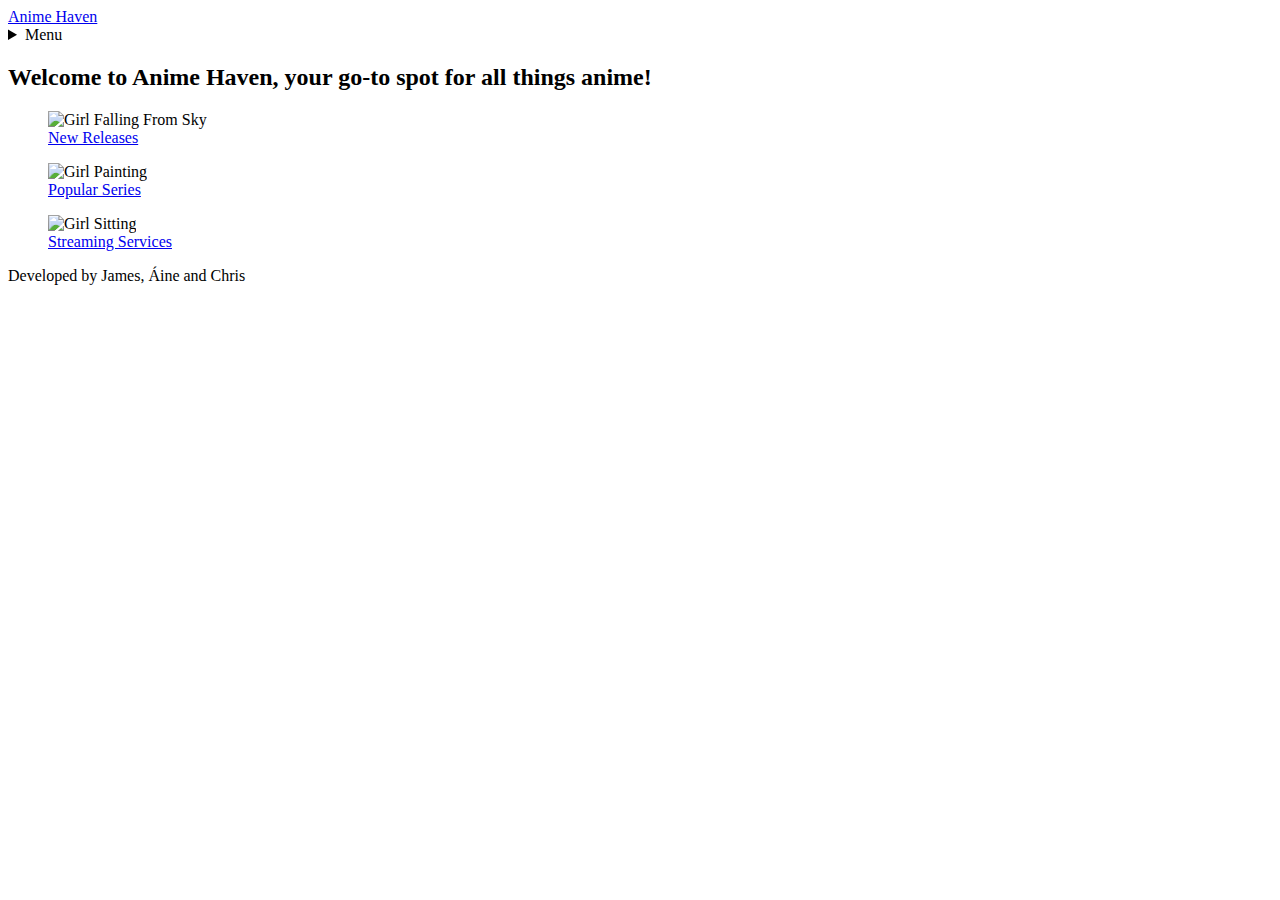
==== index.html @ 41bed05b "Add files via upload" ====
<!DOCTYPE html>
<html lang="en"> 
    <head>
      <meta charset="UTF-8">
      <meta name="viewport" content="width=device-width, initial-scale=1.0">
      <link rel="stylesheet" href="/Users/jamesobrien/Library/CloudStorage/OneDrive-TechnologicalUniversityDublin/Web Development/style.css">
      <title>Anime Haven</title>
    </head>
    <body> 
        <div class="topnav">
            <a href="C:\Users\James O'Brien\OneDrive - Newpark Comprehensive School\Desktop\CS\WEB DEV\index.html" class="split">Anime Haven</a>
            <details> 
                <summary>Menu</summary>
                <form action="/action_page.php" method="get">
                <label for="About"><a href="C:\Users\James O'Brien\OneDrive - Newpark Comprehensive School\Desktop\CS\WEB DEV\pages\about.html">About</a></label>
                <label for="Contact"><a href="C:\Users\James O'Brien\OneDrive - Newpark Comprehensive School\Desktop\CS\WEB DEV\pages\contact.html">Contact</a></label>
            </details>
          </div>
        <h2> Welcome to Anime Haven, your go-to spot for all things anime! </h2>
        <div class=image1>
            <figure>
                <img src="https://cdn.pixabay.com/photo/2023/12/07/11/04/girl-8435329_1280.png"
                width="400"
                alt="Girl Falling From Sky"
                usemap="#shapemap">
                <figcaption><a href="#"> New Releases </a> </figcaption>
            </figure>
            <map name="shapemap">
                <area shape="rect" 
                coords="34,44,270,400" 
                href="#" 
                alt="New Releases">
            </map> 
        </div>
        <div class=image2>
            <figure>
                <img src="https://cdn.pixabay.com/photo/2023/12/07/11/11/girl-8435340_1280.png"
                width="400"
                alt="Girl Painting"
                usemap="#shapemap">
                <figcaption> <a href="#">Popular Series</a></figcaption>
            </figure>
            <map name="shapemap">
            <area shape="rect" 
            coords="34,44,270,400" 
            href="#"
            alt="Popular Series">
            </map> 
        </div>
        <div class=image3>
            <figure>
                <img src="https://cdn.pixabay.com/photo/2023/10/07/23/39/girl-8301168_1280.png"
                width="400"
                alt="Girl Sitting"
                usemap="#shapemap">
                <figcaption> <a href="#">Streaming Services</a></figcaption>
            </figure>
            <map name="shapemap">
            <area shape="rect" 
            coords="34,44,270,400" 
            href="#" 
            alt="Streaming Services">
            </map> 
        </div>
        <footer>
            <p> Developed by James, Áine and Chris </p>
        </footer>
    </body>
</html>
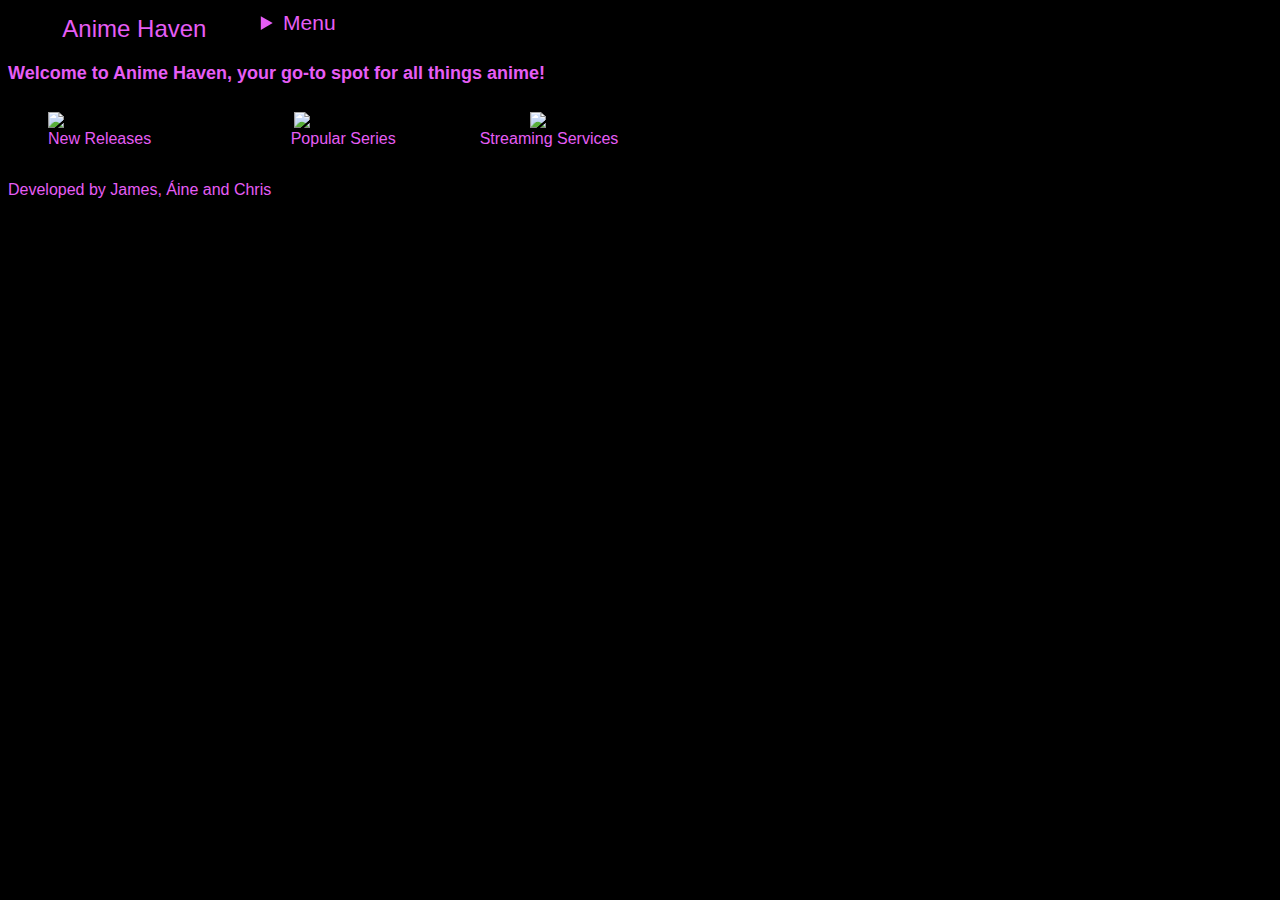
==== commit 5a92ff57: "Update index.html" ====
--- a/index.html
+++ b/index.html
@@ -3,7 +3,7 @@
     <head>
       <meta charset="UTF-8">
       <meta name="viewport" content="width=device-width, initial-scale=1.0">
-      <link rel="stylesheet" href="/Users/jamesobrien/Library/CloudStorage/OneDrive-TechnologicalUniversityDublin/Web Development/style.css">
+      <link rel="stylesheet" href="CSS/index.css.css">
       <title>Anime Haven</title>
     </head>
     <body> 
@@ -27,7 +27,7 @@
             </figure>
             <map name="shapemap">
                 <area shape="rect" 
-                coords="34,44,270,400" 
+                coords="34,44,270,430" 
                 href="#" 
                 alt="New Releases">
             </map> 
@@ -66,4 +66,4 @@
             <p> Developed by James, Áine and Chris </p>
         </footer>
     </body>
-</html>+</html>
--- a/CSS/index.css.css
+++ b/CSS/index.css.css
@@ -0,0 +1,112 @@
+body{
+    background-color: black;
+}
+
+h1 { font-family: Arial, "Helvetica Neue", Helvetica, sans-serif; 
+    font-size: 24px; 
+    font-style: normal; 
+    font-variant: normal; 
+    font-weight: 700; 
+    line-height: 26.4px; 
+    color: #e65df5;
+} 
+
+h2 { font-family: Arial, "Helvetica Neue", Helvetica, sans-serif; 
+    font-size: 18px; 
+    font-style: normal; 
+    font-variant: normal; 
+    font-weight: 700; 
+    line-height: 15.4px; 
+    color: #e65df5;
+} 
+
+p { font-family: Arial, "Helvetica Neue", Helvetica, sans-serif; 
+    font-size: 16px; 
+    font-style: normal; 
+    font-variant: normal; 
+    font-weight: 400; 
+    line-height: 20px; 
+    color: #e65df5;
+} 
+
+summary { font-family: Arial, "Helvetica Neue", Helvetica, sans-serif; 
+    font-size: 21px; 
+    font-style: normal; 
+    font-variant: normal; 
+    font-weight: 400; 
+    line-height: 30px; 
+    color: #e65df5;
+} 
+
+footer { font-family: Arial, "Helvetica Neue", Helvetica, sans-serif; 
+    font-size: 16px; 
+    font-style: normal; 
+    font-variant: normal; 
+    font-weight: 400; 
+    line-height: 18.5714px; 
+    color: #e65df5;
+}
+
+a { font-family: Arial, "Helvetica Neue", Helvetica, sans-serif; 
+    font-size: 16px; 
+    font-style: normal; 
+    font-variant: normal; 
+    font-weight: 400; 
+    line-height: 18.5714px; 
+}
+
+ul {
+    list-style-type: none;
+    margin: 0;
+    padding: 0;
+  }
+
+  .topnav {
+    width: 100%; 
+    background-color: #000;
+    overflow: hidden; 
+  }
+
+  .topnav a {
+    float: left; 
+    text-align: left; 
+    width: 20%; 
+    padding: 12px 0; 
+    transition: all 0.3s ease; 
+    font-size: 24px; 
+  }
+
+  .topnav a.split{
+    float:left;
+    text-align: center;
+    background-color: #000;
+    color: #e65df5;
+  }
+  
+  .topnav a:hover {
+    background-color: #2e2d2d;
+  }
+
+a:link{
+    color: #e65df5;
+    text-decoration: none;
+}
+
+a:visited{
+    color: #e65df5;
+    text-decoration: none;
+}
+.image1{
+    display: inline-block;
+    text-align: left;
+}
+
+.image2{
+    display: inline-block;
+    text-align: center;
+}
+
+.image3{
+    display: inline-block;
+    text-align: right;
+}
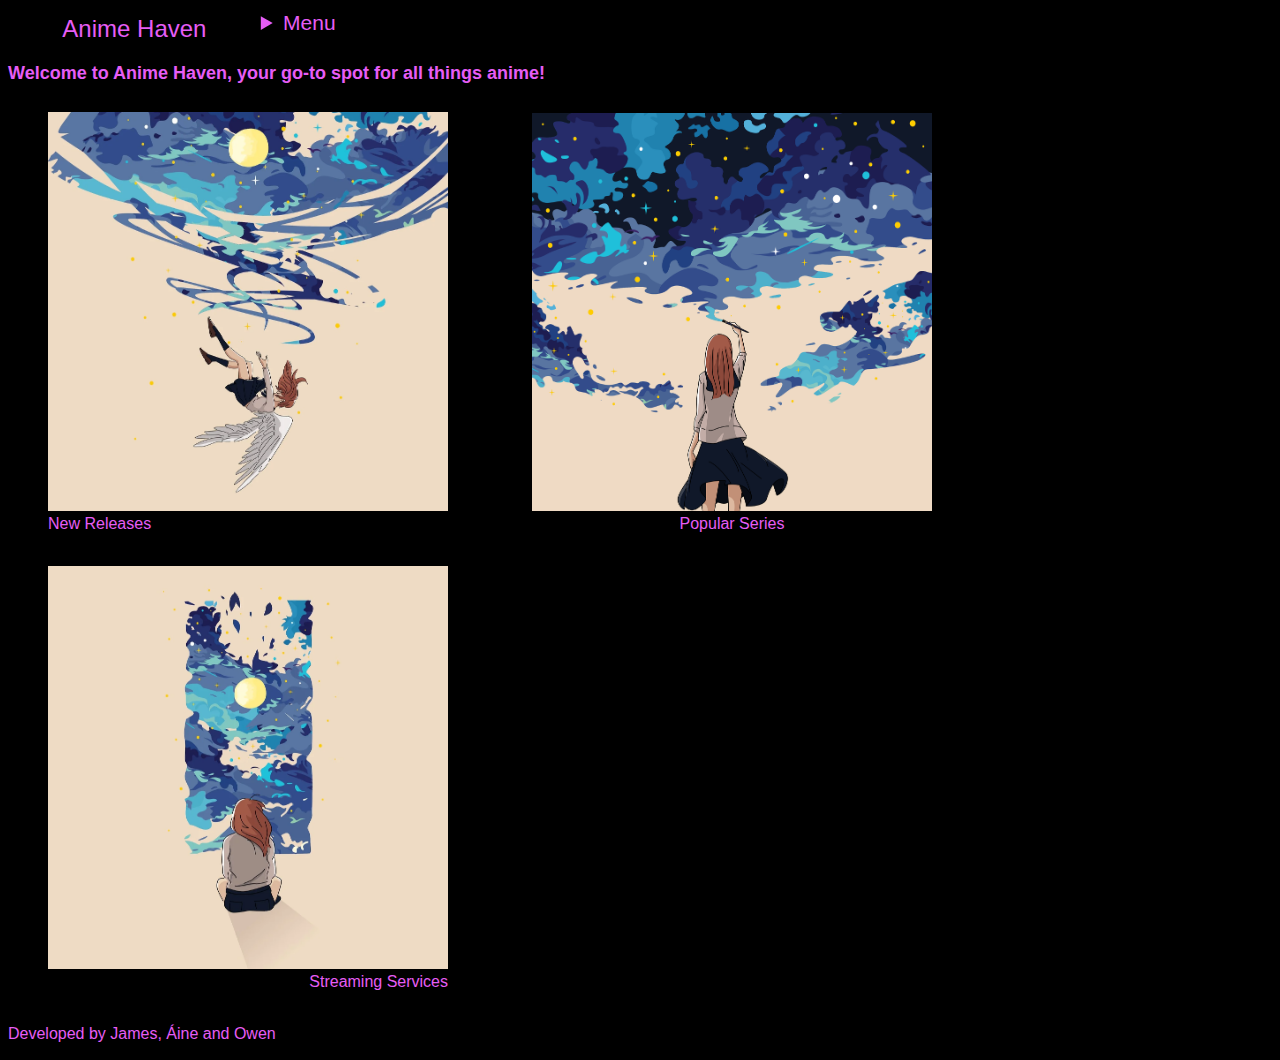
==== commit ef0cf6c9: "Update index.html" ====
--- a/index.html
+++ b/index.html
@@ -8,18 +8,18 @@
     </head>
     <body> 
         <div class="topnav">
-            <a href="C:\Users\James O'Brien\OneDrive - Newpark Comprehensive School\Desktop\CS\WEB DEV\index.html" class="split">Anime Haven</a>
+            <a href="Index.html" class="split">Anime Haven</a>
             <details> 
                 <summary>Menu</summary>
                 <form action="/action_page.php" method="get">
-                <label for="About"><a href="C:\Users\James O'Brien\OneDrive - Newpark Comprehensive School\Desktop\CS\WEB DEV\pages\about.html">About</a></label>
-                <label for="Contact"><a href="C:\Users\James O'Brien\OneDrive - Newpark Comprehensive School\Desktop\CS\WEB DEV\pages\contact.html">Contact</a></label>
+                <label for="About"><a href="HTML/about.html">About</a></label>
+                <label for="Contact"><a href="HTML/contact.html">Contact</a></label>
             </details>
           </div>
         <h2> Welcome to Anime Haven, your go-to spot for all things anime! </h2>
         <div class=image1>
             <figure>
-                <img src="https://cdn.pixabay.com/photo/2023/12/07/11/04/girl-8435329_1280.png"
+                <img src="Media/Girl_Falling.png"
                 width="400"
                 alt="Girl Falling From Sky"
                 usemap="#shapemap">
@@ -27,14 +27,14 @@
             </figure>
             <map name="shapemap">
                 <area shape="rect" 
-                coords="34,44,270,430" 
+                coords="34,44,270,400" 
                 href="#" 
                 alt="New Releases">
             </map> 
         </div>
         <div class=image2>
             <figure>
-                <img src="https://cdn.pixabay.com/photo/2023/12/07/11/11/girl-8435340_1280.png"
+                <img src="Media/Girl_Painting.png"
                 width="400"
                 alt="Girl Painting"
                 usemap="#shapemap">
@@ -49,7 +49,7 @@
         </div>
         <div class=image3>
             <figure>
-                <img src="https://cdn.pixabay.com/photo/2023/10/07/23/39/girl-8301168_1280.png"
+                <img src="Media/girl_sitting.png"
                 width="400"
                 alt="Girl Sitting"
                 usemap="#shapemap">
@@ -58,12 +58,12 @@
             <map name="shapemap">
             <area shape="rect" 
             coords="34,44,270,400" 
-            href="#" 
+            href="#"
             alt="Streaming Services">
             </map> 
         </div>
         <footer>
-            <p> Developed by James, Áine and Chris </p>
+            <p> Developed by James, Áine and Owen </p>
         </footer>
     </body>
 </html>
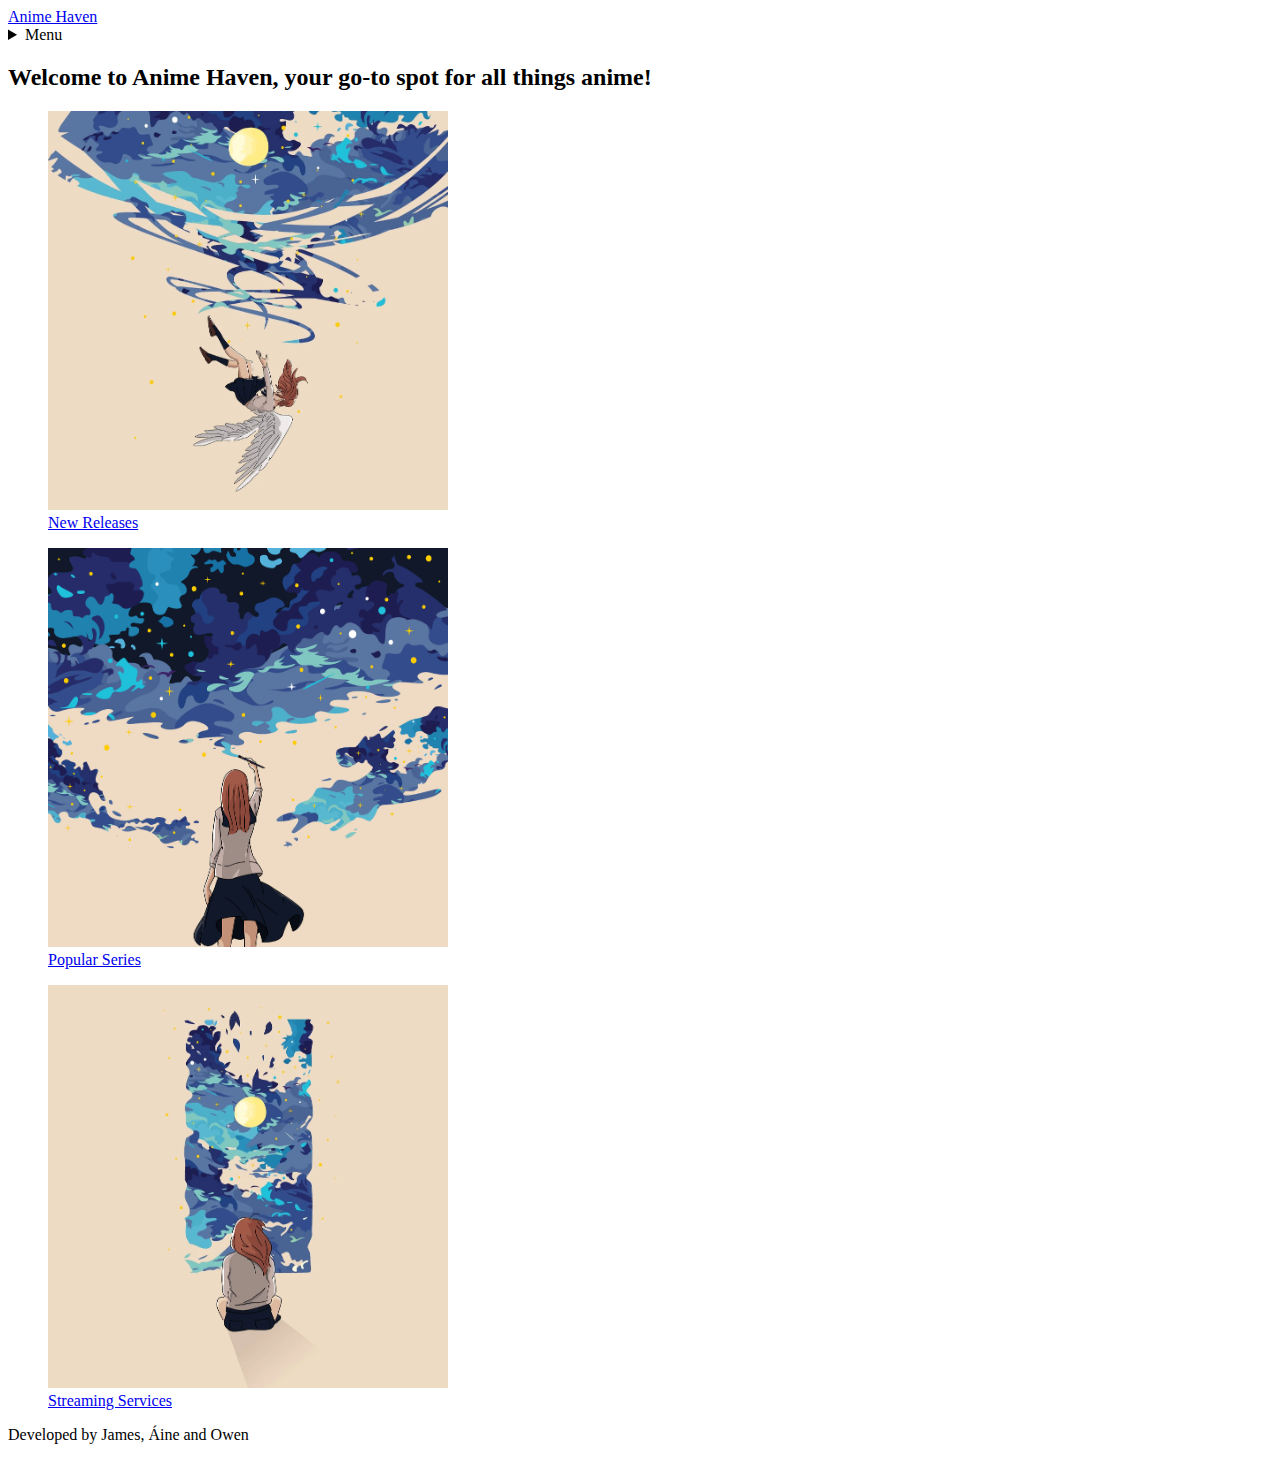
==== commit 14f7a249: "Update index.html" ====
--- a/index.html
+++ b/index.html
@@ -3,7 +3,7 @@
     <head>
       <meta charset="UTF-8">
       <meta name="viewport" content="width=device-width, initial-scale=1.0">
-      <link rel="stylesheet" href="CSS/index.css.css">
+      <link rel="stylesheet" href="/Users/jamesobrien/Library/CloudStorage/OneDrive-TechnologicalUniversityDublin/Web Development/index.css">
       <title>Anime Haven</title>
     </head>
     <body> 
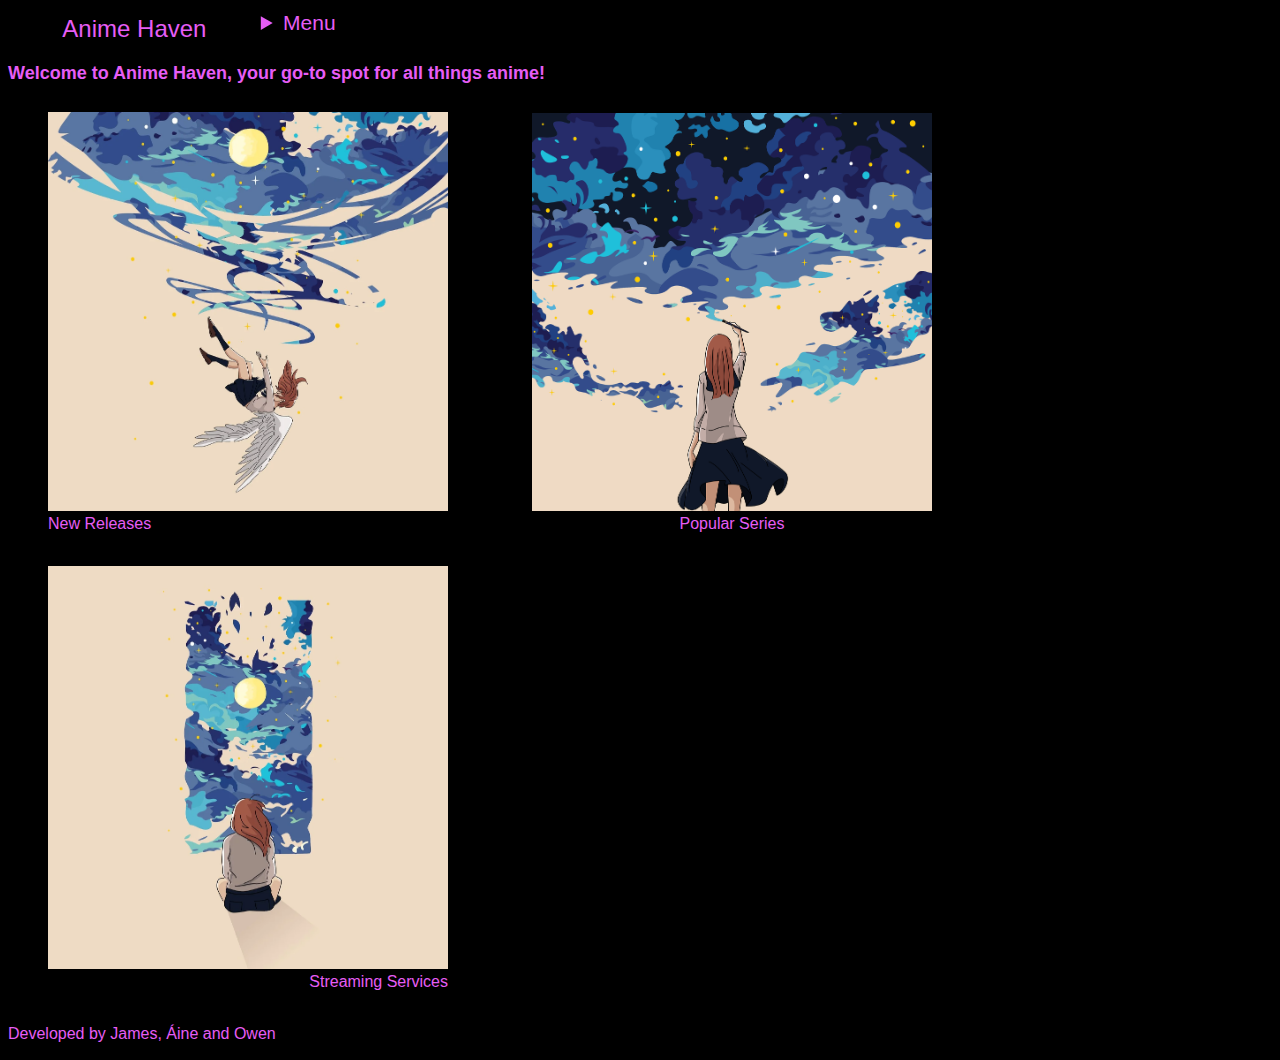
==== commit e36f0cca: "Update index.html" ====
--- a/index.html
+++ b/index.html
@@ -3,7 +3,7 @@
     <head>
       <meta charset="UTF-8">
       <meta name="viewport" content="width=device-width, initial-scale=1.0">
-      <link rel="stylesheet" href="/Users/jamesobrien/Library/CloudStorage/OneDrive-TechnologicalUniversityDublin/Web Development/index.css">
+      <link rel="stylesheet" href="CSS/index.css">
       <title>Anime Haven</title>
     </head>
     <body> 
--- a/CSS/index.css
+++ b/CSS/index.css
@@ -0,0 +1,112 @@
+body{
+    background-color: black;
+}
+
+h1 { font-family: Arial, "Helvetica Neue", Helvetica, sans-serif; 
+    font-size: 24px; 
+    font-style: normal; 
+    font-variant: normal; 
+    font-weight: 700; 
+    line-height: 26.4px; 
+    color: #e65df5;
+} 
+
+h2 { font-family: Arial, "Helvetica Neue", Helvetica, sans-serif; 
+    font-size: 18px; 
+    font-style: normal; 
+    font-variant: normal; 
+    font-weight: 700; 
+    line-height: 15.4px; 
+    color: #e65df5;
+} 
+
+p { font-family: Arial, "Helvetica Neue", Helvetica, sans-serif; 
+    font-size: 16px; 
+    font-style: normal; 
+    font-variant: normal; 
+    font-weight: 400; 
+    line-height: 20px; 
+    color: #e65df5;
+} 
+
+summary { font-family: Arial, "Helvetica Neue", Helvetica, sans-serif; 
+    font-size: 21px; 
+    font-style: normal; 
+    font-variant: normal; 
+    font-weight: 400; 
+    line-height: 30px; 
+    color: #e65df5;
+} 
+
+footer { font-family: Arial, "Helvetica Neue", Helvetica, sans-serif; 
+    font-size: 16px; 
+    font-style: normal; 
+    font-variant: normal; 
+    font-weight: 400; 
+    line-height: 18.5714px; 
+    color: #e65df5;
+}
+
+a { font-family: Arial, "Helvetica Neue", Helvetica, sans-serif; 
+    font-size: 16px; 
+    font-style: normal; 
+    font-variant: normal; 
+    font-weight: 400; 
+    line-height: 18.5714px; 
+}
+
+ul {
+    list-style-type: none;
+    margin: 0;
+    padding: 0;
+  }
+
+  .topnav {
+    width: 100%; 
+    background-color: #000;
+    overflow: hidden; 
+  }
+
+  .topnav a {
+    float: left; 
+    text-align: left; 
+    width: 20%; 
+    padding: 12px 0; 
+    transition: all 0.3s ease; 
+    font-size: 24px; 
+  }
+
+  .topnav a.split{
+    float:left;
+    text-align: center;
+    background-color: #000;
+    color: #e65df5;
+  }
+  
+  .topnav a:hover {
+    background-color: #2e2d2d; /* Add a hover color */
+  }
+
+a:link{
+    color: #e65df5;
+    text-decoration: none;
+}
+
+a:visited{
+    color: #e65df5;
+    text-decoration: none;
+}
+.image1{
+    display: inline-block;
+    text-align: left;
+}
+
+.image2{
+    display: inline-block;
+    text-align: center;
+}
+
+.image3{
+    display: inline-block;
+    text-align: right;
+}